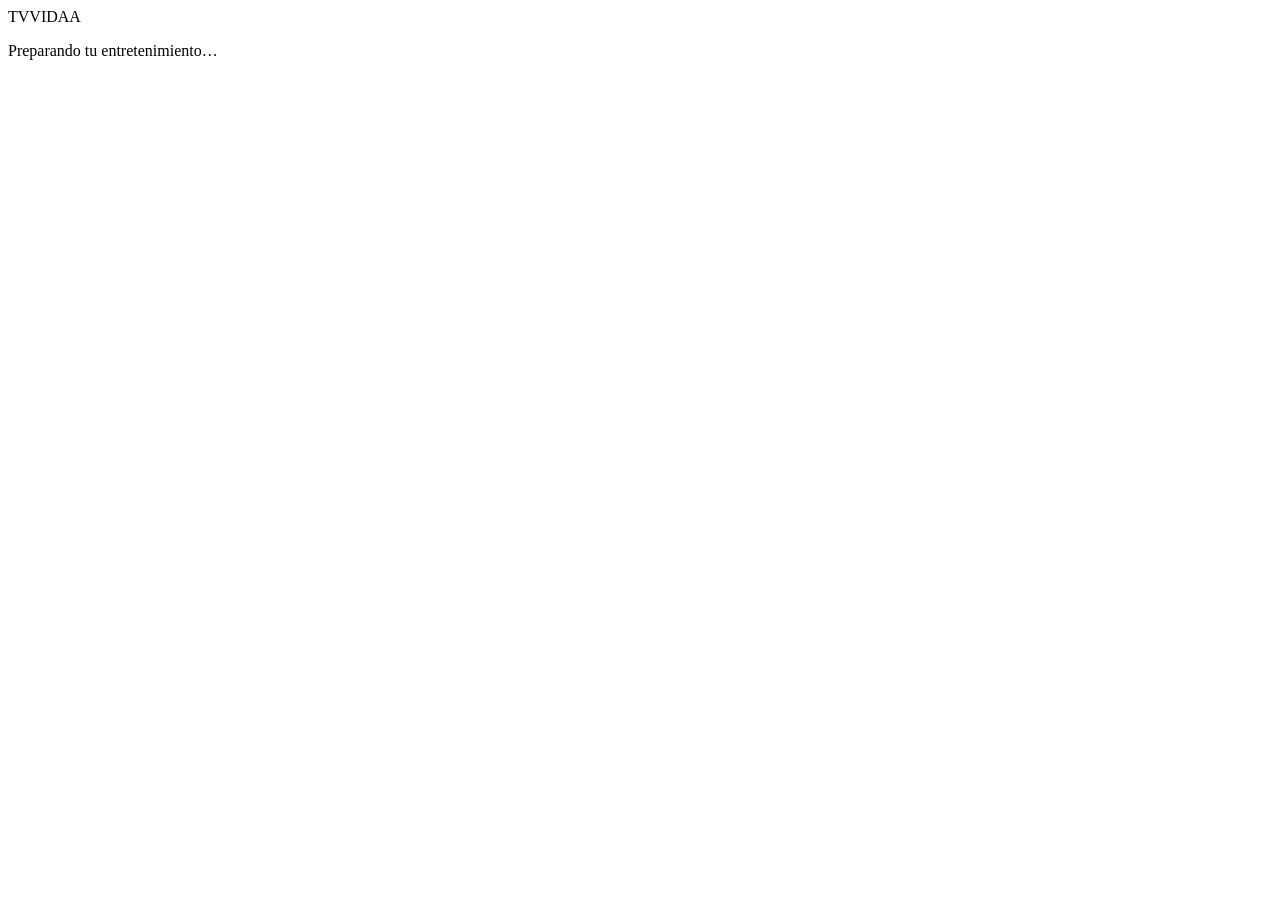
==== web/index.html @ aee99e13 "Merge pull request #9 from mejai84/feat/iptv-countries-categories-20261112 IPTV-org: países y catego" ====
<!doctype html>
<html lang="es">
<head>
  <meta charset="utf-8">
  <meta name="viewport" content="width=device-width,height=device-height,initial-scale=1">
  <meta name="theme-color" content="#080d18">
  <title>TVVIDAA | Televisión, películas y series</title>
  <link rel="stylesheet" href="/css/app.css">
</head>
<body>
  <!-- Splash centered on the actual viewport, independent of device resolution. -->
  <section id="splash" class="splash-screen" role="status" aria-live="polite" aria-label="Iniciando TVVIDAA">
    <div class="splash-content">
      <div class="brand splash-brand"><span>TV</span>VIDAA</div>
      <div class="splash-spinner" aria-hidden="true"></div>
      <p>Preparando tu entretenimiento…</p>
    </div>
  </section>

  <section id="auth" class="auth-screen" aria-labelledby="authTitle" hidden>
    <form id="loginForm" class="auth-card">
      <div class="brand"><span>TV</span>VIDAA</div>
      <h1 id="authTitle">Accede a TVVIDAA</h1>
      <p>Tu entretenimiento en un solo lugar.</p>
      <label for="password">Contraseña de acceso</label>
      <div class="password-field">
        <input id="password" type="password" autocomplete="current-password" maxlength="256" required>
        <button id="passwordToggle" class="password-toggle" type="button"
                aria-label="Mostrar contraseña" aria-pressed="false" title="Mostrar contraseña">
          <svg xmlns="http://www.w3.org/2000/svg" viewBox="0 0 24 24"
               width="25" height="25" fill="none" stroke="currentColor"
               stroke-width="2" stroke-linecap="round" stroke-linejoin="round"
               aria-hidden="true" focusable="false">
            <path d="M2 12s3.5-6.5 10-6.5S22 12 22 12s-3.5 6.5-10 6.5S2 12 2 12z"></path>
            <circle cx="12" cy="12" r="3"></circle>
            <path class="eye-slash" d="M3 3l18 18"></path>
          </svg>
        </button>
      </div>
      <button type="submit" class="primary">Ingresar</button>
      <p id="loginError" class="error" role="alert"></p>
    </form>
  </section>

  <div id="shell" hidden>
    <header class="topbar">
      <div class="brand"><span>TV</span>VIDAA</div>
      <div class="top-actions">
        <span id="connection" class="connection">Conectado</span>
        <label class="profile-box" for="profile"><span>Perfil</span>
          <select id="profile" aria-label="Perfil familiar">
            <option value="Principal">Principal</option>
            <option value="Familia">Familia</option>
            <option value="Invitados">Invitados</option>
          </select>
        </label>
        <button id="searchShortcut" type="button" class="icon-button" aria-label="Ir a búsqueda">⌕ Buscar</button>
        <button id="diagnosticsButton" type="button" class="icon-button" aria-label="Estado de la aplicación">Estado</button>
        <button id="logout" type="button" class="icon-button" aria-label="Cerrar sesión">Salir</button>
      </div>
    </header>

    <div class="layout">
      <nav class="sidebar" aria-label="Secciones">
        <button type="button" data-section="tv" class="nav-button selected"><span aria-hidden="true">▣</span> TV en vivo</button>
        <button type="button" data-section="movies" class="nav-button"><span aria-hidden="true">▶</span> Películas</button>
        <button type="button" data-section="series" class="nav-button"><span aria-hidden="true">▤</span> Series</button>
      </nav>
      <main class="content" id="content" tabindex="-1">
        <div class="page-heading">
          <div>
            <div id="eyebrow" class="eyebrow">TELEVISIÓN</div>
            <h1 id="heading">TV en vivo</h1>
            <p id="description">Selecciona un canal para comenzar.</p>
          </div>
          <span id="count" class="counter"></span>
        </div>
        <div class="filters">
          <label class="searchbox" for="search">
            <span aria-hidden="true">⌕</span>
            <input id="search" type="search" autocomplete="off" maxlength="100" placeholder="Buscar canales..." aria-label="Buscar en la sección actual">
          </label>
          <button id="clearSearch" type="button" class="secondary" aria-label="Borrar búsqueda">Borrar</button>
          <select id="country" aria-label="País"><option value="CO">Colombia</option></select>
          <select id="category" aria-label="Categoría">
            <option value="all">Todos los canales</option>
          </select>
        </div>
        <div class="quick-actions">
          <button type="button" id="allFilter" class="view-button selected" aria-pressed="true">Todos</button>
          <button type="button" id="favoritesFilter" class="view-button" aria-pressed="false">★ Favoritos</button>
          <button type="button" id="recentFilter" class="view-button" aria-pressed="false">Recientes</button>
          <button type="button" id="continueFilter" class="view-button" aria-pressed="false" hidden>▶ Continuar viendo</button>
          <button type="button" id="lastChannel" class="view-button" hidden>↺ Último canal</button>
        </div>
        <p id="continueHint" class="continue-hint" hidden></p>
        <p id="notice" class="notice" role="status"></p>
        <div id="catalogLoader" class="catalog-loader" role="status" aria-live="polite" hidden>
          <div class="catalog-loader-inner">
            <div class="splash-spinner" aria-hidden="true"></div>
            <span id="catalogLoaderText">Cargando canales…</span>
          </div>
        </div>
        <div id="results" class="catalog" aria-live="polite"></div>
        <div class="pagination">
          <button id="more" type="button" class="secondary" hidden>Cargar más</button>
        </div>
      </main>
    </div>
  </div>

  <section id="detail" class="overlay" hidden aria-label="Información del contenido">
    <div class="detail-panel">
      <button id="detailBack" type="button" class="secondary back-button">‹ Volver</button>
      <div class="detail-inner">
        <div id="detailPoster" class="detail-poster"></div>
        <div class="detail-info">
          <span id="detailType" class="eyebrow"></span>
          <h2 id="detailTitle"></h2>
          <p id="detailCategory"></p>
          <button id="detailFavorite" type="button" class="secondary" aria-pressed="false">☆ Guardar en favoritos</button>
          <button id="detailPlay" type="button" class="primary">▶ Reproducir</button>
          <p id="detailMessage" class="notice"></p>
          <div id="seasons" class="season-list"></div>
        </div>
      </div>
    </div>
  </section>

  <section id="player" class="player-screen" hidden aria-label="Reproductor de televisión">
    <div class="player-top">
      <button id="playerBack" type="button" class="secondary">‹ Volver</button>
      <strong id="playerTitle">TV en vivo</strong>
      <div class="player-actions">
        <button id="prevChannel" type="button" class="secondary" aria-label="Canal anterior">‹ Canal</button>
        <button id="nextChannel" type="button" class="secondary" aria-label="Canal siguiente">Canal ›</button>
        <button id="retryChannel" type="button" class="secondary" aria-label="Reintentar transmisión">Reintentar</button>
      </div>
    </div>
    <video id="video" controls playsinline preload="none"></video>
    <div id="playerMessage" class="player-message" role="status"></div>
  </section>

  <section id="diagnostics" class="overlay" hidden aria-label="Estado del sistema TVVIDAA">
    <div class="diagnostic-panel">
      <button id="diagnosticsBack" type="button" class="secondary">‹ Volver</button>
      <h2>Estado de TVVIDAA</h2>
      <p>Comprobaciones del servidor, el catálogo y este dispositivo. No se muestran credenciales.</p>
      <div id="diagnosticsList" class="diagnostics-list" role="status"></div>
      <button id="diagnosticsRefresh" type="button" class="primary">Volver a comprobar</button>
      <div class="privacy-note">Los perfiles y favoritos se guardan únicamente en este dispositivo, no en la nube.</div>
    </div>
  </section>
  <!-- HLS.js is loaded only when a device lacks native HLS support. -->
  <script src="/js/family.js" defer></script>
  <script src="/js/app.js" defer></script>
</body>
</html>
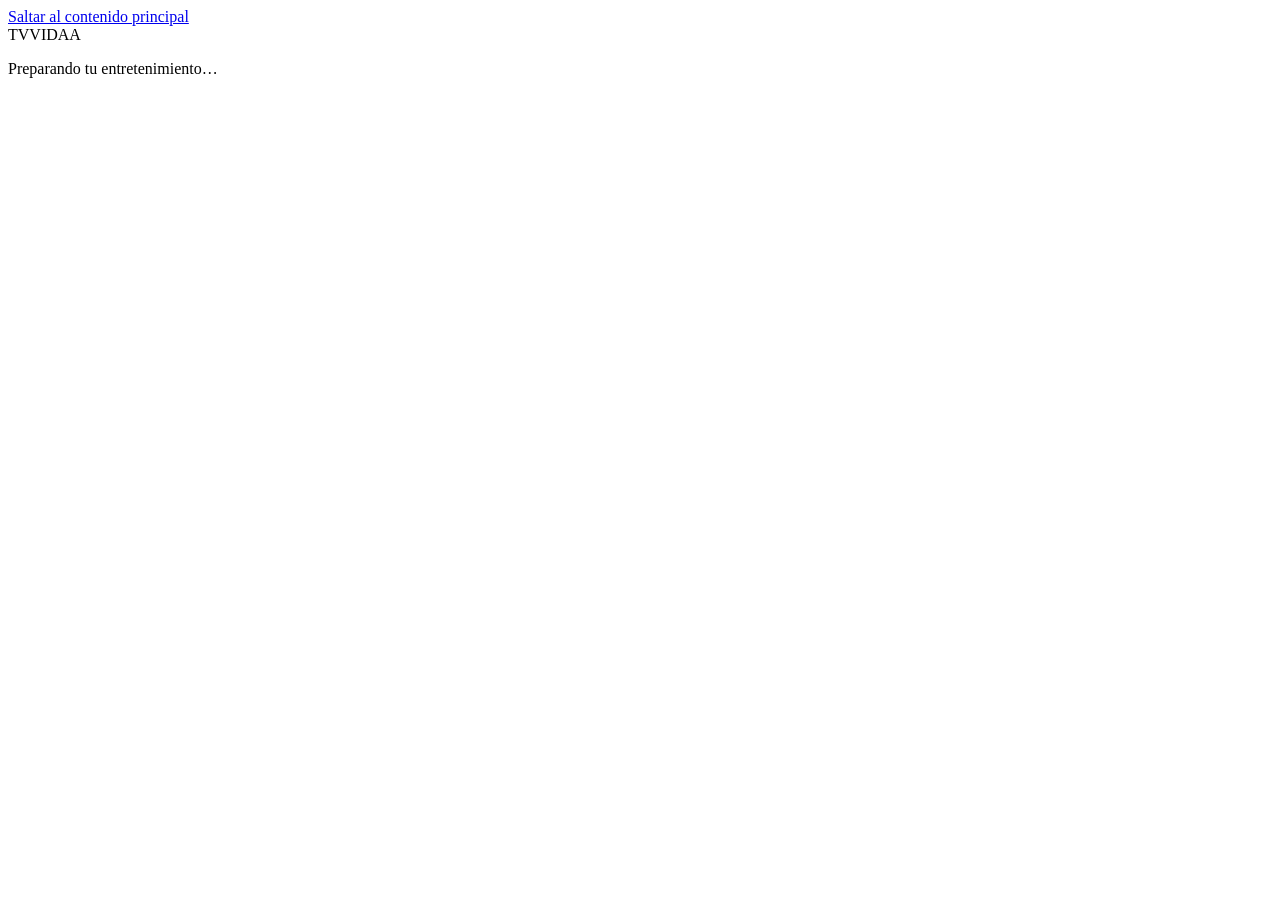
==== commit 13a9bd58: "chore(ui): professional dark theme, accessible sidebar and login for TVVIDAA" ====
--- a/web/index.html
+++ b/web/index.html
@@ -1,14 +1,18 @@
 <!doctype html>
-<html lang="es">
+<html lang="es" color-scheme="dark">
 <head>
   <meta charset="utf-8">
   <meta name="viewport" content="width=device-width,height=device-height,initial-scale=1">
   <meta name="theme-color" content="#080d18">
   <title>TVVIDAA | Televisión, películas y series</title>
   <link rel="stylesheet" href="/css/app.css">
+  <link rel="preconnect" href="https://cdn.jsdelivr.net" crossorigin>
 </head>
 <body>
-  <!-- Splash centered on the actual viewport, independent of device resolution. -->
+  <!-- Skip link: acceso directo al contenido principal (accesibilidad y D-pad) -->
+  <a id="skip-link" href="#content" class="skip-link">Saltar al contenido principal</a>
+
+  <!-- Splash centrado -->
   <section id="splash" class="splash-screen" role="status" aria-live="polite" aria-label="Iniciando TVVIDAA">
     <div class="splash-content">
       <div class="brand splash-brand"><span>TV</span>VIDAA</div>
@@ -17,14 +21,15 @@
     </div>
   </section>
 
+  <!-- Pantalla de autenticación -->
   <section id="auth" class="auth-screen" aria-labelledby="authTitle" hidden>
-    <form id="loginForm" class="auth-card">
+    <form id="loginForm" class="auth-card" novalidate>
       <div class="brand"><span>TV</span>VIDAA</div>
-      <h1 id="authTitle">Accede a TVVIDAA</h1>
+      <h1 id="authTitle">Acceso a TVVIDAA</h1>
       <p>Tu entretenimiento en un solo lugar.</p>
       <label for="password">Contraseña de acceso</label>
       <div class="password-field">
-        <input id="password" type="password" autocomplete="current-password" maxlength="256" required>
+        <input id="password" type="password" autocomplete="current-password" name="password" maxlength="256" required spellcheck="false">
         <button id="passwordToggle" class="password-toggle" type="button"
                 aria-label="Mostrar contraseña" aria-pressed="false" title="Mostrar contraseña">
           <svg xmlns="http://www.w3.org/2000/svg" viewBox="0 0 24 24"
@@ -42,31 +47,77 @@
     </form>
   </section>
 
+  <!-- Interfaz principal -->
   <div id="shell" hidden>
-    <header class="topbar">
-      <div class="brand"><span>TV</span>VIDAA</div>
+    <header class="topbar" role="banner">
+      <div class="topbar-brand">
+        <button id="menuToggle" type="button" class="icon-button menu-toggle" aria-label="Abrir menú de secciones" aria-controls="sectionNav" aria-expanded="false">
+          <span class="visually-hidden">Abrir menú de secciones</span>
+          <svg xmlns="http://www.w3.org/2000/svg" viewBox="0 0 24 24" width="24" height="24" fill="none" stroke="currentColor" stroke-width="2" stroke-linecap="round" stroke-linejoin="round" aria-hidden="true" focusable="false">
+            <line x1="3" y1="12" x2="21" y2="12"></line>
+            <line x1="3" y1="6" x2="21" y2="6"></line>
+            <line x1="3" y1="18" x2="21" y2="18"></line>
+          </svg>
+        </button>
+        <div class="brand"><span>TV</span>VIDAA</div>
+      </div>
       <div class="top-actions">
         <span id="connection" class="connection">Conectado</span>
         <label class="profile-box" for="profile"><span>Perfil</span>
-          <select id="profile" aria-label="Perfil familiar">
+          <select id="profile" name="profile" aria-label="Perfil familiar">
             <option value="Principal">Principal</option>
             <option value="Familia">Familia</option>
             <option value="Invitados">Invitados</option>
           </select>
         </label>
-        <button id="searchShortcut" type="button" class="icon-button" aria-label="Ir a búsqueda">⌕ Buscar</button>
-        <button id="diagnosticsButton" type="button" class="icon-button" aria-label="Estado de la aplicación">Estado</button>
-        <button id="logout" type="button" class="icon-button" aria-label="Cerrar sesión">Salir</button>
+        <button id="searchShortcut" type="button" class="icon-button" aria-label="Ir a búsqueda">
+          <span class="visually-hidden">Ir a búsqueda</span>
+          <svg xmlns="http://www.w3.org/2000/svg" viewBox="0 0 24 24" width="20" height="20" fill="none" stroke="currentColor" stroke-width="2" stroke-linecap="round" stroke-linejoin="round" aria-hidden="true" focusable="false">
+            <circle cx="11" cy="11" r="8"></circle>
+            <line x1="21" y1="21" x2="16.65" y2="16.65"></line>
+          </svg>
+        </button>
+        <button id="diagnosticsButton" type="button" class="icon-button" aria-label="Estado de la aplicación">
+          <span class="visually-hidden">Estado de la aplicación</span>
+          <svg xmlns="http://www.w3.org/2000/svg" viewBox="0 0 24 24" width="20" height="20" fill="none" stroke="currentColor" stroke-width="2" stroke-linecap="round" stroke-linejoin="round" aria-hidden="true" focusable="false">
+            <path d="M22 19a2 2 0 0 1-2 2H4a2 2 0 0 1-2-2V5a2 2 0 0 1 2-2h5l2 3 2 -3h5a2 2 0 0 1 2 2z"></path>
+          </svg>
+        </button>
+        <button id="logout" type="button" class="icon-button" aria-label="Cerrar sesión">
+          <span class="visually-hidden">Cerrar sesión</span>
+          <svg xmlns="http://www.w3.org/2000/svg" viewBox="0 0 24 24" width="20" height="20" fill="none" stroke="currentColor" stroke-width="2" stroke-linecap="round" stroke-linejoin="round" aria-hidden="true" focusable="false">
+            <path d="M9 21H5a2 2 0 0 1-2-2V5a2 2 0 0 1 2-2h4"></path>
+            <polyline points="16 17 21 12 16 7"></polyline>
+            <line x1="21" y1="12" x2="9" y2="12"></line>
+          </svg>
+        </button>
       </div>
     </header>
 
-    <div class="layout">
-      <nav class="sidebar" aria-label="Secciones">
-        <button type="button" data-section="tv" class="nav-button selected"><span aria-hidden="true">▣</span> TV en vivo</button>
-        <button type="button" data-section="movies" class="nav-button"><span aria-hidden="true">▶</span> Películas</button>
-        <button type="button" data-section="series" class="nav-button"><span aria-hidden="true">▤</span> Series</button>
+    <div class="layout" role="presentation">
+      <nav class="sidebar" id="sectionNav" aria-label="Secciones">
+        <ul class="nav-list">
+          <li>
+            <button type="button" data-section="tv" class="nav-button selected" aria-current="page">
+              <span class="nav-icon" aria-hidden="true">▣</span>
+              <span class="nav-label">TV en vivo</span>
+            </button>
+          </li>
+          <li>
+            <button type="button" data-section="movies" class="nav-button">
+              <span class="nav-icon" aria-hidden="true">▶</span>
+              <span class="nav-label">Películas</span>
+            </button>
+          </li>
+          <li>
+            <button type="button" data-section="series" class="nav-button">
+              <span class="nav-icon" aria-hidden="true">▤</span>
+              <span class="nav-label">Series</span>
+            </button>
+          </li>
+        </ul>
       </nav>
-      <main class="content" id="content" tabindex="-1">
+      <main id="content" class="content" tabindex="-1">
         <div class="page-heading">
           <div>
             <div id="eyebrow" class="eyebrow">TELEVISIÓN</div>
@@ -78,13 +129,13 @@
         <div class="filters">
           <label class="searchbox" for="search">
             <span aria-hidden="true">⌕</span>
-            <input id="search" type="search" autocomplete="off" maxlength="100" placeholder="Buscar canales..." aria-label="Buscar en la sección actual">
+            <input id="search" name="search" type="search" autocomplete="off" maxlength="100" placeholder="Buscar canales…" aria-label="Buscar en la sección actual">
           </label>
           <button id="clearSearch" type="button" class="secondary" aria-label="Borrar búsqueda">Borrar</button>
-          <select id="country" aria-label="País"><option value="CO">Colombia</option></select>
-          <select id="category" aria-label="Categoría">
-            <option value="all">Todos los canales</option>
-          </select>
+          <label for="country" class="visually-hidden">País</label>
+          <select id="country" name="country" aria-label="País"><option value="CO">Colombia</option></select>
+          <label for="category" class="visually-hidden">Categoría</label>
+          <select id="category" name="category" aria-label="Categoría"><option value="all">Todos los canales</option></select>
         </div>
         <div class="quick-actions">
           <button type="button" id="allFilter" class="view-button selected" aria-pressed="true">Todos</button>
@@ -109,6 +160,7 @@
     </div>
   </div>
 
+  <!-- Detalle del contenido -->
   <section id="detail" class="overlay" hidden aria-label="Información del contenido">
     <div class="detail-panel">
       <button id="detailBack" type="button" class="secondary back-button">‹ Volver</button>
@@ -127,6 +179,7 @@
     </div>
   </section>
 
+  <!-- Reproductor -->
   <section id="player" class="player-screen" hidden aria-label="Reproductor de televisión">
     <div class="player-top">
       <button id="playerBack" type="button" class="secondary">‹ Volver</button>
@@ -137,10 +190,11 @@
         <button id="retryChannel" type="button" class="secondary" aria-label="Reintentar transmisión">Reintentar</button>
       </div>
     </div>
-    <video id="video" controls playsinline preload="none"></video>
+    <video id="video" controls playsinline preload="none" width="1280" height="720"></video>
     <div id="playerMessage" class="player-message" role="status"></div>
   </section>
 
+  <!-- Diagnóstico -->
   <section id="diagnostics" class="overlay" hidden aria-label="Estado del sistema TVVIDAA">
     <div class="diagnostic-panel">
       <button id="diagnosticsBack" type="button" class="secondary">‹ Volver</button>
@@ -151,7 +205,8 @@
       <div class="privacy-note">Los perfiles y favoritos se guardan únicamente en este dispositivo, no en la nube.</div>
     </div>
   </section>
-  <!-- HLS.js is loaded only when a device lacks native HLS support. -->
+
+  <!-- HLS.js se carga solo cuando el dispositivo no tiene soporte nativo HLS. -->
   <script src="/js/family.js" defer></script>
   <script src="/js/app.js" defer></script>
 </body>
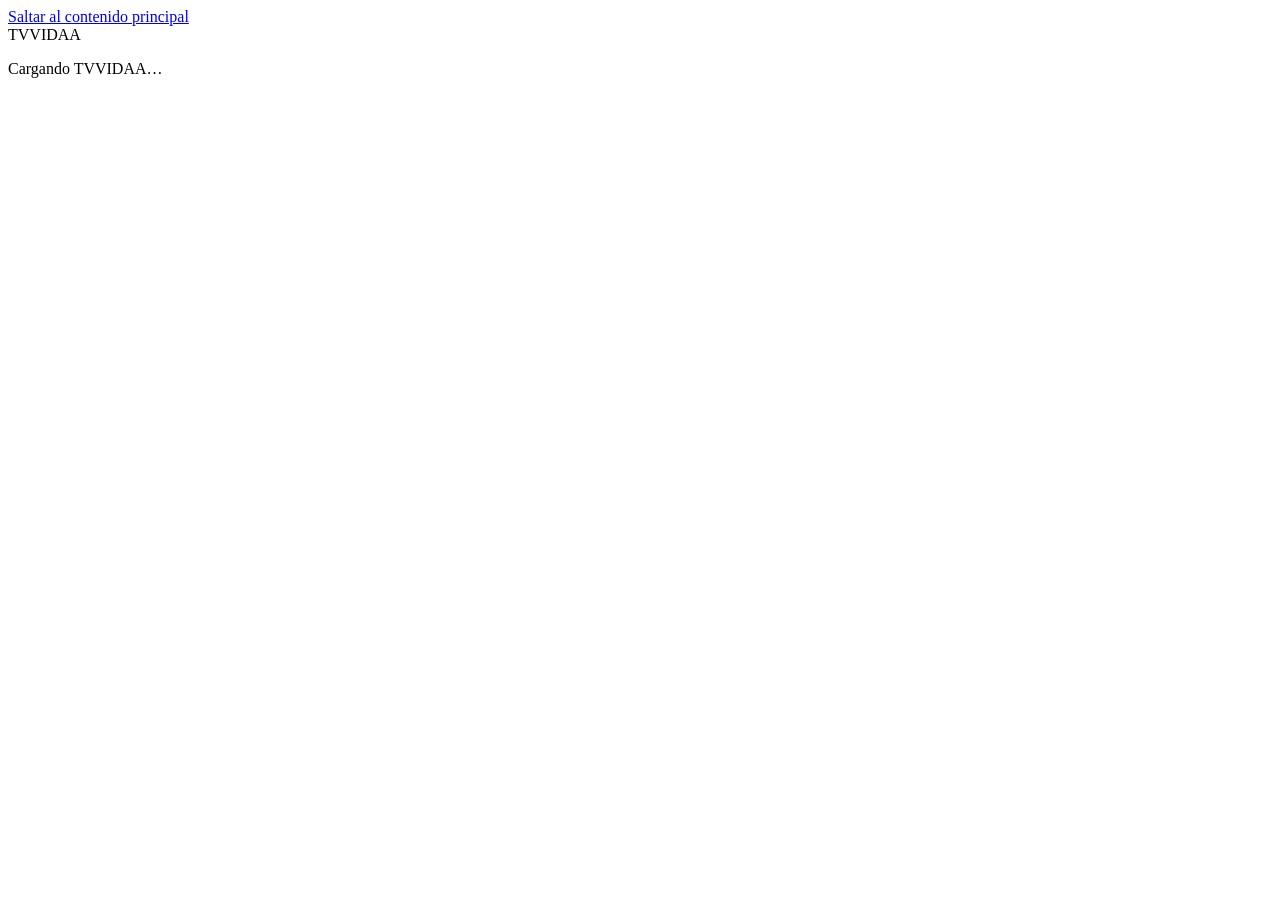
==== commit d8085da3: "Unify TVVIDAA home and restore eligible VOD catalog sources" ====
--- a/web/index.html
+++ b/web/index.html
@@ -6,6 +6,7 @@
   <meta name="theme-color" content="#080d18">
   <title>TVVIDAA | Televisión, películas y series</title>
   <link rel="stylesheet" href="/css/app.css">
+  <link rel="stylesheet" href="/css/premium-entry.css">
   <link rel="preconnect" href="https://cdn.jsdelivr.net" crossorigin>
 </head>
 <body>
@@ -17,7 +18,7 @@
     <div class="splash-content">
       <div class="brand splash-brand"><span>TV</span>VIDAA</div>
       <div class="splash-spinner" aria-hidden="true"></div>
-      <p>Preparando tu entretenimiento…</p>
+      <p>Cargando TVVIDAA…</p>
     </div>
   </section>
 
@@ -25,8 +26,8 @@
   <section id="auth" class="auth-screen" aria-labelledby="authTitle" hidden>
     <form id="loginForm" class="auth-card" novalidate>
       <div class="brand"><span>TV</span>VIDAA</div>
-      <h1 id="authTitle">Acceso a TVVIDAA</h1>
-      <p>Tu entretenimiento en un solo lugar.</p>
+      <h1 id="authTitle">Entra a TVVIDAA</h1>
+      <p>TV en vivo, películas y series en tu pantalla.</p>
       <label for="password">Contraseña de acceso</label>
       <div class="password-field">
         <input id="password" type="password" autocomplete="current-password" name="password" maxlength="256" required spellcheck="false">
@@ -91,6 +92,7 @@
             <line x1="21" y1="12" x2="9" y2="12"></line>
           </svg>
         </button>
+        <a class="home-premium-link" href="/xuper/" aria-label="Ir al inicio de TVVIDAA">Inicio</a>
       </div>
     </header>
 
@@ -209,5 +211,6 @@
   <!-- HLS.js se carga solo cuando el dispositivo no tiene soporte nativo HLS. -->
   <script src="/js/family.js" defer></script>
   <script src="/js/app.js" defer></script>
+  <script src="/js/premium-entry.js" defer></script>
 </body>
 </html>
